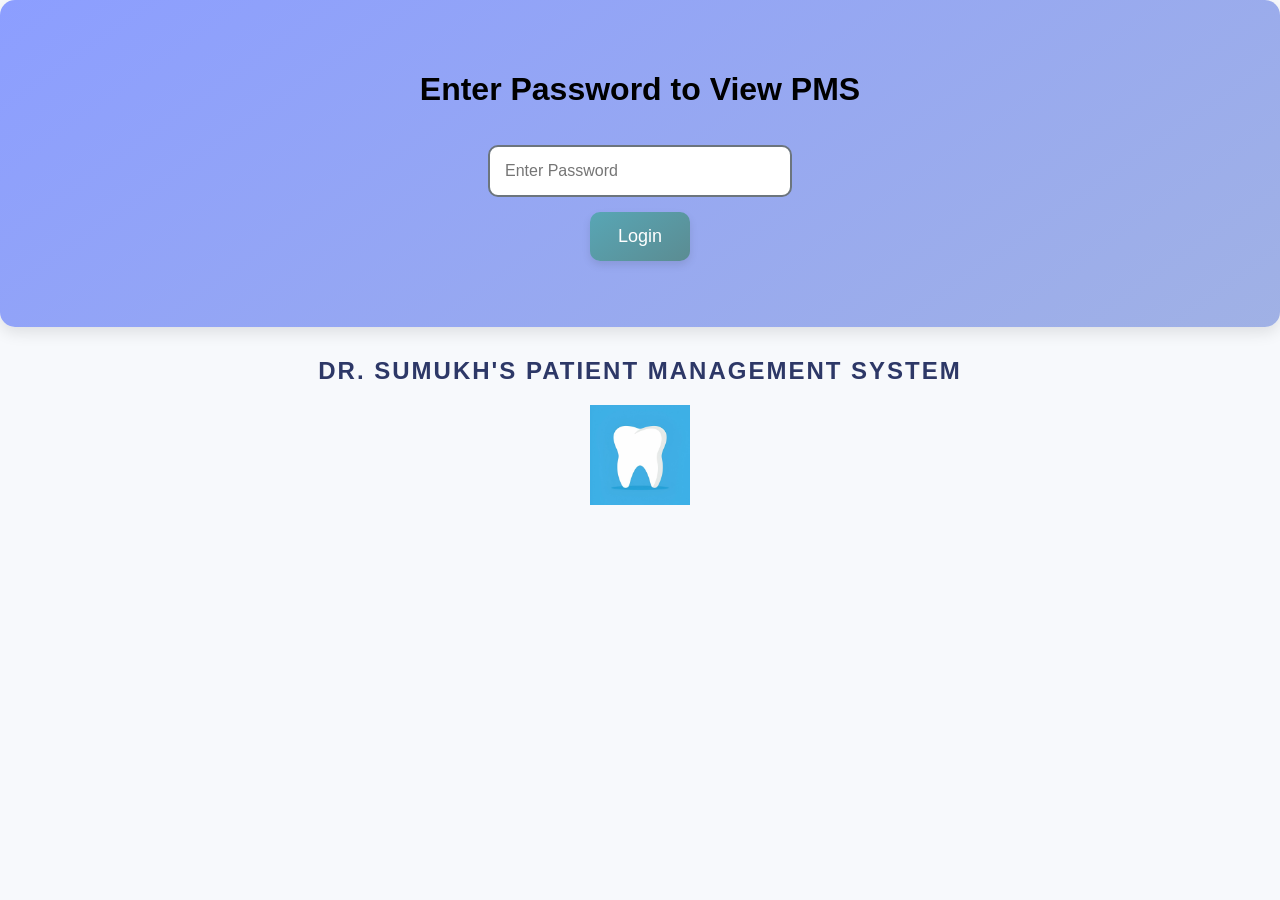
==== index.html @ e8215481 "Update index.html" ====
<!DOCTYPE html>
<html lang="en">
<head>
  <meta charset="UTF-8">
  <title>Patient Management System - Login</title>
  <link rel="stylesheet" href="pms.css"> <!-- linked to pms.css -->
</head>
<body>

<div id="loginPage">
  <h1>Enter Password to View PMS</h1>
  <input type="password" id="passwordInput" placeholder="Enter Password">
  <br>
  <button onclick="checkPassword()">Login</button>
  <p id="errorMsg" style="color: red; margin-top: 10px;"></p>
</div>
<div style="text-align: center; margin-top: 30px;">
  <!-- Message line below password input -->
  <p style="font-size: 24px; font-weight: bold; color: #131f53e2; letter-spacing: 2px; text-transform: uppercase;">
   Dr. Sumukh's Patient Management System
    <img src="Tooth.jpg?s=1024x1024&w=is&k=20&c=ghPGF0Q3SCbrCMz4WBb7Fbj_j52lWCKo3E9iqPH0-20=" alt="Tooth Image" "Tooth Image" style="margin-top: 20px; width: 100px; height: auto; display: block; margin-left: auto; margin-right: auto;">
  </p>
</div>

<div id="pmsPage">
  <h1>Patient Management System</h1>
  <div class="filter-container">
    <input type="date" id="filterDate">
    <button onclick="filterByDate()">Filter</button>
    <button onclick="resetTable()">Reset</button>
  </div>
  
  <table id="patientTable">
    <thead>
      <tr>
        <th>Timestamp</th>
        <th>Patient Name</th>
        <th>Appointment Date</th>
        <th>Appointment Time</th>
        <th>Mobile Number</th>
        <th>Email Address</th>
        <th>Patient's Age</th>
        <th>Pre-History of Diseases</th>
        <th>Type Of Service</th>
      </tr>
    </thead>
    <tbody>
      <!-- Data will come here -->
    </tbody>
  </table>
</div>

<script src="pms.js"></script> <!-- Updated to pms.js -->
</body>
</html>
---- pms.css ----
/* General Body Style */
body {
    font-family: Arial, sans-serif;
    background-color: #f7f9fc; /* Light neutral background color for a soft feel */
    margin: 0;
    padding: 0;
}

/* Login Page Style */
#loginPage {
    display: block;
    background: linear-gradient(145deg, #8c9eff, #a0b1e5); /* Soft pastel blue gradient */
    padding: 50px;
    text-align: center;
    border-radius: 15px;
    box-shadow: 0 6px 15px rgba(0, 0, 0, 0.1);
}

/* PMS Page Style */
#pmsPage {
    display: none;
    background: linear-gradient(145deg, #bbc5d2, #c6d0db); /* Subtle cool-tone gradient */
    padding: 50px;
    text-align: center;
    border-radius: 15px;
    box-shadow: 0 6px 15px rgba(0, 0, 0, 0.1);
}

/* Input Fields */
input[type="password"], input[type="date"] {
    padding: 15px;
    margin: 15px 0;
    width: 270px;
    font-size: 16px;
    border-radius: 10px;
    border: 2px solid #6c757d; /* Soft gray border */
    background-color: #ffffff; /* White background for input fields */
    transition: border-color 0.3s ease;
}

/* Input Field Focus Effect */
input[type="password"]:focus, input[type="date"]:focus {
    border-color: #495057; /* Slightly darker gray when focused */
    outline: none;
}

/* Buttons */
button {
    padding: 14px 28px;
    font-size: 18px;
    cursor: pointer;
    background: linear-gradient(145deg, #58a6b5, #5b8c92); /* Soft teal gradient */
    color: white;
    border: none;
    border-radius: 10px;
    box-shadow: 0 4px 8px rgba(0, 0, 0, 0.1);
    transition: background 0.3s ease, transform 0.2s ease-in-out;
}

/* Button Hover Effect */
button:hover {
    background: linear-gradient(145deg, #4a8a96, #3c6f73); /* Darker teal on hover */
    transform: translateY(-3px);
}

/* Table Styles */
table {
    width: 100%;
    margin-top: 30px;
    background-color: #ffffff; /* Crisp white background for the table */
    border-collapse: collapse;
    border-radius: 15px;
    box-shadow: 0 4px 8px rgba(0, 0, 0, 0.1);
}

th, td {
    padding: 14px;
    border: 1px solid #d1d9e6; /* Soft light gray border */
    text-align: center;
}

/* Header Styling */
th {
    background-color: #6f7c89; /* Muted gray-blue header */
    color: white;
    font-weight: bold;
}

/* Even Row Background Color */
tr:nth-child(even) {
    background-color: #dbe1ee; /* Light gray-blue background for even rows */
}

/* Row Hover Effect */
tr:hover {
    background-color: #e9edf7; /* Lighter gray-blue for hover effect */
}

/* Filter Container */
.filter-container {
    margin-bottom: 30px;
    display: flex;
    justify-content: center;
    align-items: center;
}

.filter-container input[type="date"] {
    padding: 12px;
    font-size: 16px;
    width: 200px;
    border-radius: 8px;
    border: 2px solid #6c757d;
    margin-right: 15px;
}

.filter-container button {
    padding: 12px 25px;
    font-size: 16px;
    background: linear-gradient(145deg, #58a6b5, #5b8c92);
    color: white;
    border: none;
    border-radius: 8px;
    cursor: pointer;
    transition: background 0.3s ease, transform 0.2s ease-in-out;
}

.filter-container button:hover {
    background: linear-gradient(145deg, #4a8a96, #3c6f73);
    transform: translateY(-2px);
}

/* Mobile Responsive Styles */
@media (max-width: 768px) {
    body {
        font-size: 14px;
    }

    #loginPage, #pmsPage {
        padding: 20px;
        margin: 10px;
    }

    input[type="password"], input[type="date"] {
        width: 100%; 
        padding: 15px;
        font-size: 16px;
        margin: 12px 0;
    }

    button {
        width: 100%;
        padding: 15px;
        font-size: 18px;
    }

    table {
        font-size: 14px;
        width: 100%;
    }

    th, td {
        padding: 12px;
    }

    td::before {
        content: attr(data-label);
        font-weight: bold;
        display: inline-block;
        width: 120px;
    }

    .filter-container {
        display: block;
        text-align: center;
        margin-bottom: 20px;
    }

    .filter-container input[type="date"], .filter-container button {
        width: 90%;
        margin: 10px 0;
    }
}
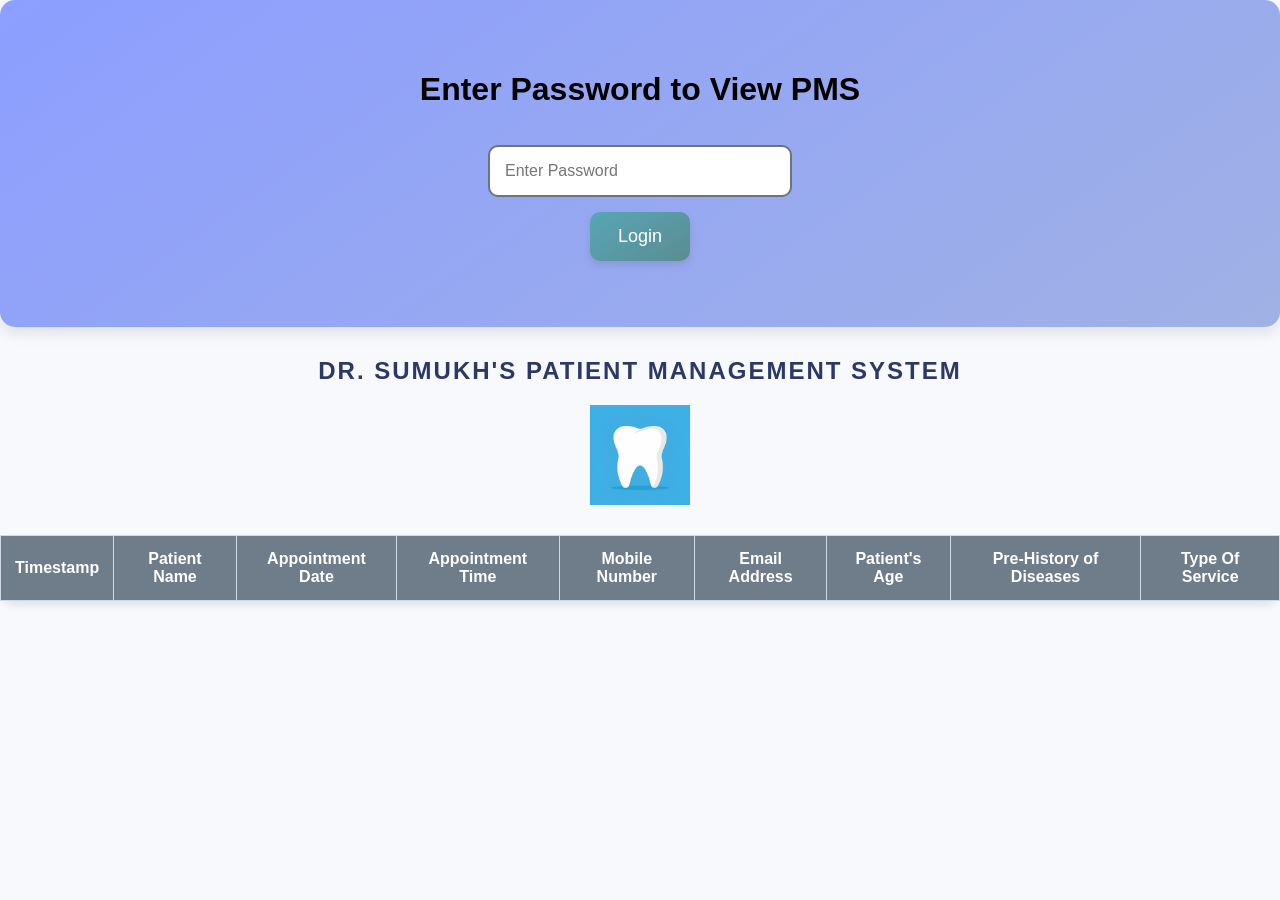
==== commit c9662b06: "Update index.html" ====
--- a/index.html
+++ b/index.html
@@ -22,13 +22,22 @@
   </p>
 </div>
 
+<!--<div id="pmsPage">
+  <h1>Patient Management System</h1>
+  <div class="filter-container">
+    <input type="date" id="filterDate">
+    <button onclick="filterByDate()">Filter</button>
+    <button onclick="resetTable()">Reset</button>
+  </div> -->
+
 <div id="pmsPage">
   <h1>Patient Management System</h1>
   <div class="filter-container">
     <input type="date" id="filterDate">
     <button onclick="filterByDate()">Filter</button>
-    <button onclick="resetTable()">Reset</button>
+    <button onclick="resetTable()" class="reset-btn">Reset</button>
   </div>
+</div>
   
   <table id="patientTable">
     <thead>
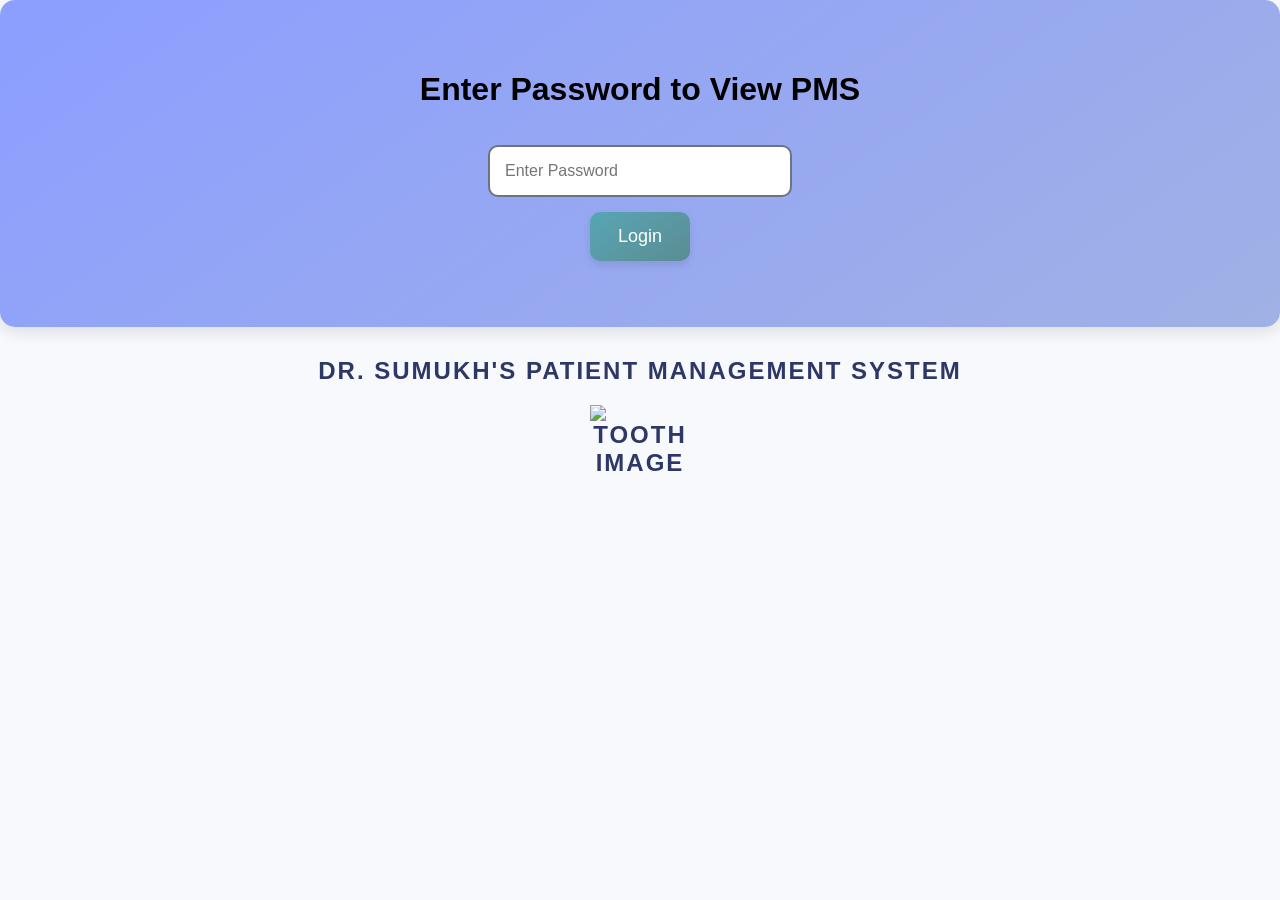
==== commit 740208b2: "Update index.html" ====
--- a/index.html
+++ b/index.html
@@ -3,7 +3,7 @@
 <head>
   <meta charset="UTF-8">
   <title>Patient Management System - Login</title>
-  <link rel="stylesheet" href="pms.css"> <!-- linked to pms.css -->
+  <link rel="stylesheet" href="pms.css"> <!-- Updated to pms.css -->
 </head>
 <body>
 
@@ -18,26 +18,17 @@
   <!-- Message line below password input -->
   <p style="font-size: 24px; font-weight: bold; color: #131f53e2; letter-spacing: 2px; text-transform: uppercase;">
    Dr. Sumukh's Patient Management System
-    <img src="Tooth.jpg?s=1024x1024&w=is&k=20&c=ghPGF0Q3SCbrCMz4WBb7Fbj_j52lWCKo3E9iqPH0-20=" alt="Tooth Image" "Tooth Image" style="margin-top: 20px; width: 100px; height: auto; display: block; margin-left: auto; margin-right: auto;">
+    <img src="https://media.istockphoto.com/id/655840058/vector/vector-tooth-icon-oral-medicine-stomatology-dental-medicine-concepts-white-tooth-modern-flat.jpg?s=1024x1024&w=is&k=20&c=ghPGF0Q3SCbrCMz4WBb7Fbj_j52lWCKo3E9iqPH0-20=" alt="Tooth Image" "Tooth Image" style="margin-top: 20px; width: 100px; height: auto; display: block; margin-left: auto; margin-right: auto;">
   </p>
 </div>
-
-<!--<div id="pmsPage">
-  <h1>Patient Management System</h1>
-  <div class="filter-container">
-    <input type="date" id="filterDate">
-    <button onclick="filterByDate()">Filter</button>
-    <button onclick="resetTable()">Reset</button>
-  </div> -->
 
 <div id="pmsPage">
   <h1>Patient Management System</h1>
   <div class="filter-container">
     <input type="date" id="filterDate">
     <button onclick="filterByDate()">Filter</button>
-    <button onclick="resetTable()" class="reset-btn">Reset</button>
+    <button onclick="resetTable()">Reset</button>
   </div>
-</div>
   
   <table id="patientTable">
     <thead>
--- a/pms.css
+++ b/pms.css
@@ -124,6 +124,11 @@
     transition: background 0.3s ease, transform 0.2s ease-in-out;
 }
 
+/* Adding space between buttons - CHANGE */
+.filter-container button + button {
+    margin-left: 15px; /* Space between Filter and Reset button */
+}
+
 .filter-container button:hover {
     background: linear-gradient(145deg, #4a8a96, #3c6f73);
     transform: translateY(-2px);
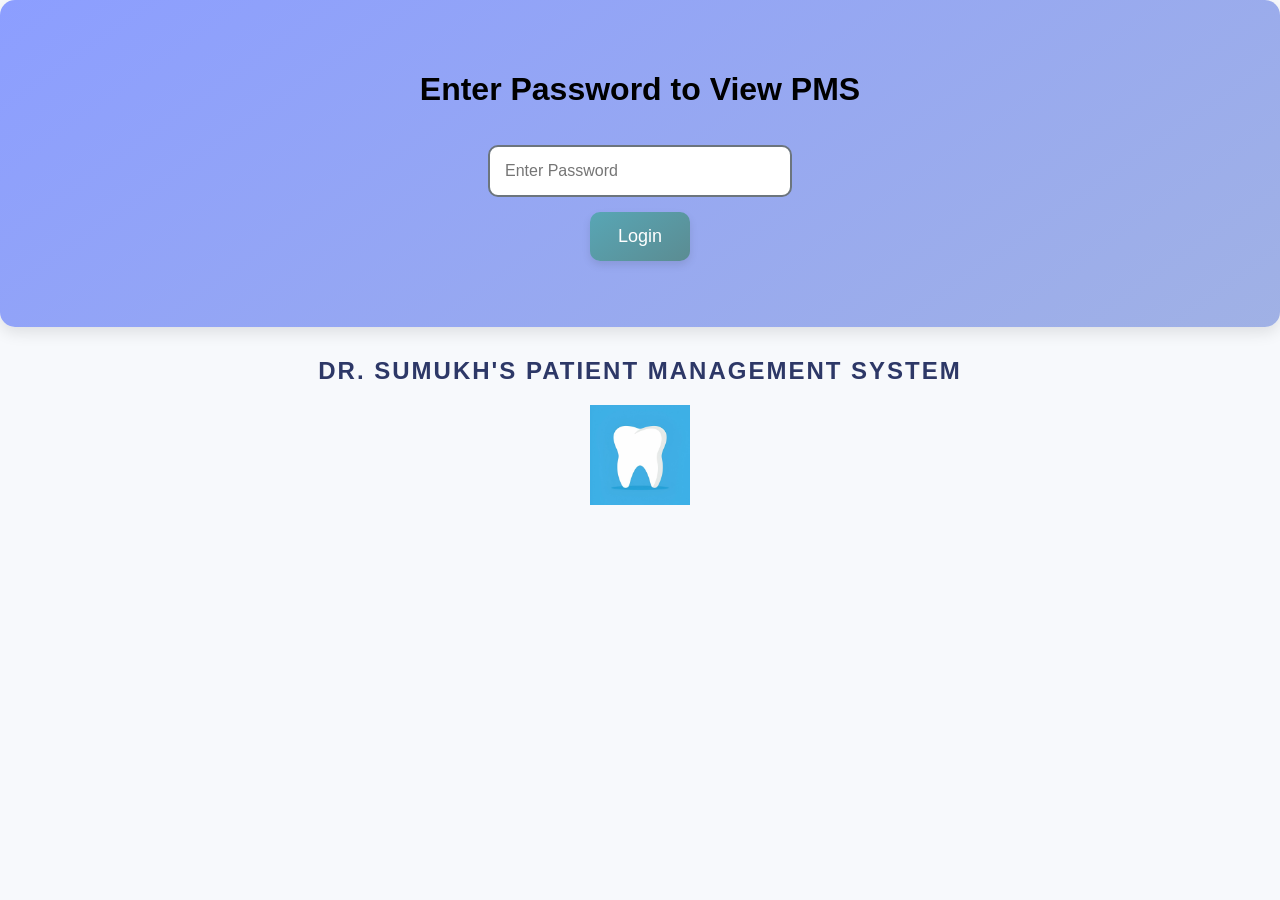
==== commit 45abf4a7: "Update index.html" ====
--- a/index.html
+++ b/index.html
@@ -18,7 +18,7 @@
   <!-- Message line below password input -->
   <p style="font-size: 24px; font-weight: bold; color: #131f53e2; letter-spacing: 2px; text-transform: uppercase;">
    Dr. Sumukh's Patient Management System
-    <img src="https://media.istockphoto.com/id/655840058/vector/vector-tooth-icon-oral-medicine-stomatology-dental-medicine-concepts-white-tooth-modern-flat.jpg?s=1024x1024&w=is&k=20&c=ghPGF0Q3SCbrCMz4WBb7Fbj_j52lWCKo3E9iqPH0-20=" alt="Tooth Image" "Tooth Image" style="margin-top: 20px; width: 100px; height: auto; display: block; margin-left: auto; margin-right: auto;">
+    <img src="Tooth.jpg?s=1024x1024&w=is&k=20&c=ghPGF0Q3SCbrCMz4WBb7Fbj_j52lWCKo3E9iqPH0-20=" alt="Tooth Image" "Tooth Image" style="margin-top: 20px; width: 100px; height: auto; display: block; margin-left: auto; margin-right: auto;">
   </p>
 </div>
 
--- a/pms.css
+++ b/pms.css
@@ -124,11 +124,6 @@
     transition: background 0.3s ease, transform 0.2s ease-in-out;
 }
 
-/* Adding space between buttons - CHANGE */
-.filter-container button + button {
-    margin-left: 15px; /* Space between Filter and Reset button */
-}
-
 .filter-container button:hover {
     background: linear-gradient(145deg, #4a8a96, #3c6f73);
     transform: translateY(-2px);
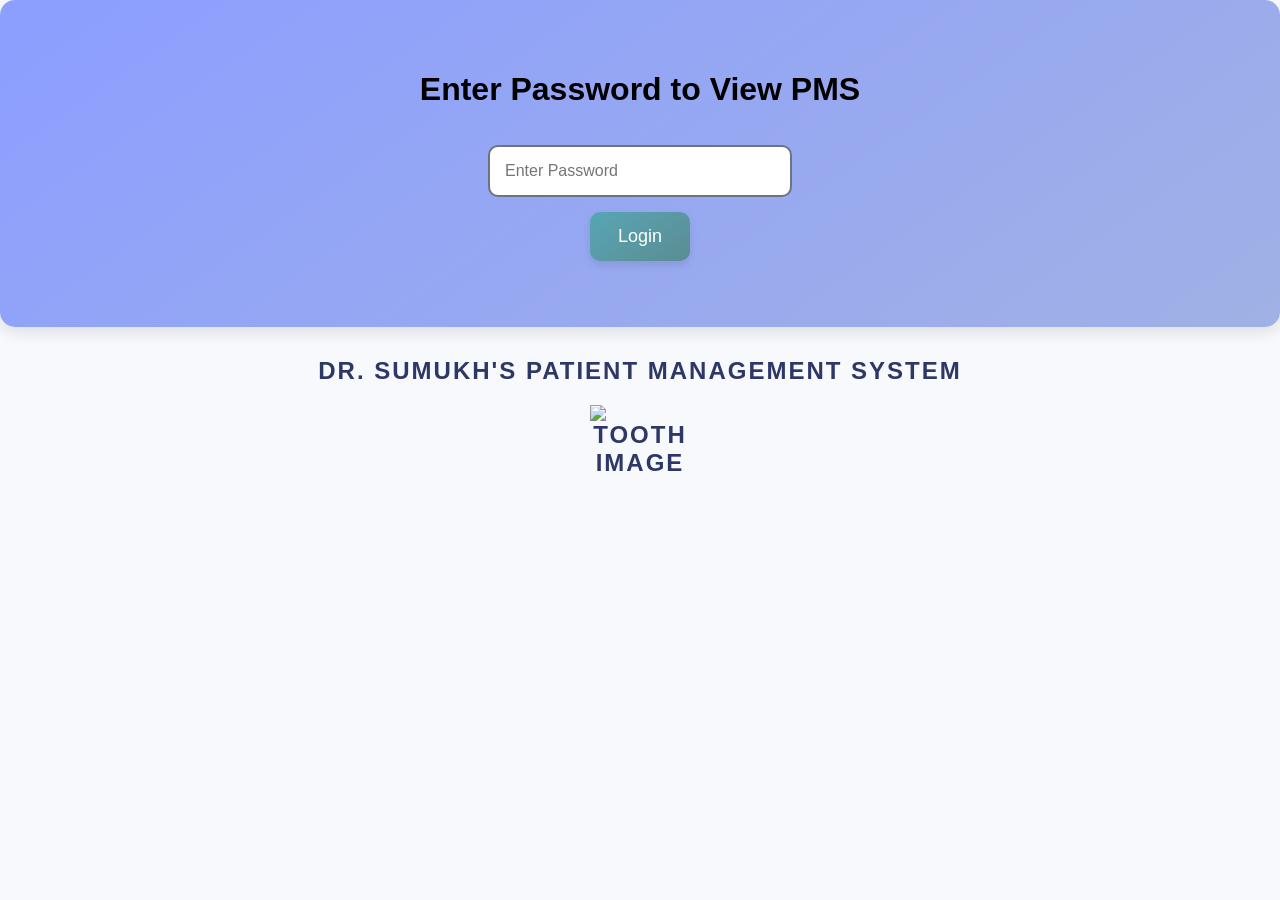
==== commit 48eeef66: "Update index.html" ====
--- a/index.html
+++ b/index.html
@@ -18,7 +18,7 @@
   <!-- Message line below password input -->
   <p style="font-size: 24px; font-weight: bold; color: #131f53e2; letter-spacing: 2px; text-transform: uppercase;">
    Dr. Sumukh's Patient Management System
-    <img src="Tooth.jpg?s=1024x1024&w=is&k=20&c=ghPGF0Q3SCbrCMz4WBb7Fbj_j52lWCKo3E9iqPH0-20=" alt="Tooth Image" "Tooth Image" style="margin-top: 20px; width: 100px; height: auto; display: block; margin-left: auto; margin-right: auto;">
+    <img src="https://media.istockphoto.com/id/655840058/vector/vector-tooth-icon-oral-medicine-stomatology-dental-medicine-concepts-white-tooth-modern-flat.jpg?s=1024x1024&w=is&k=20&c=ghPGF0Q3SCbrCMz4WBb7Fbj_j52lWCKo3E9iqPH0-20=" alt="Tooth Image" "Tooth Image" style="margin-top: 20px; width: 100px; height: auto; display: block; margin-left: auto; margin-right: auto;">
   </p>
 </div>
 
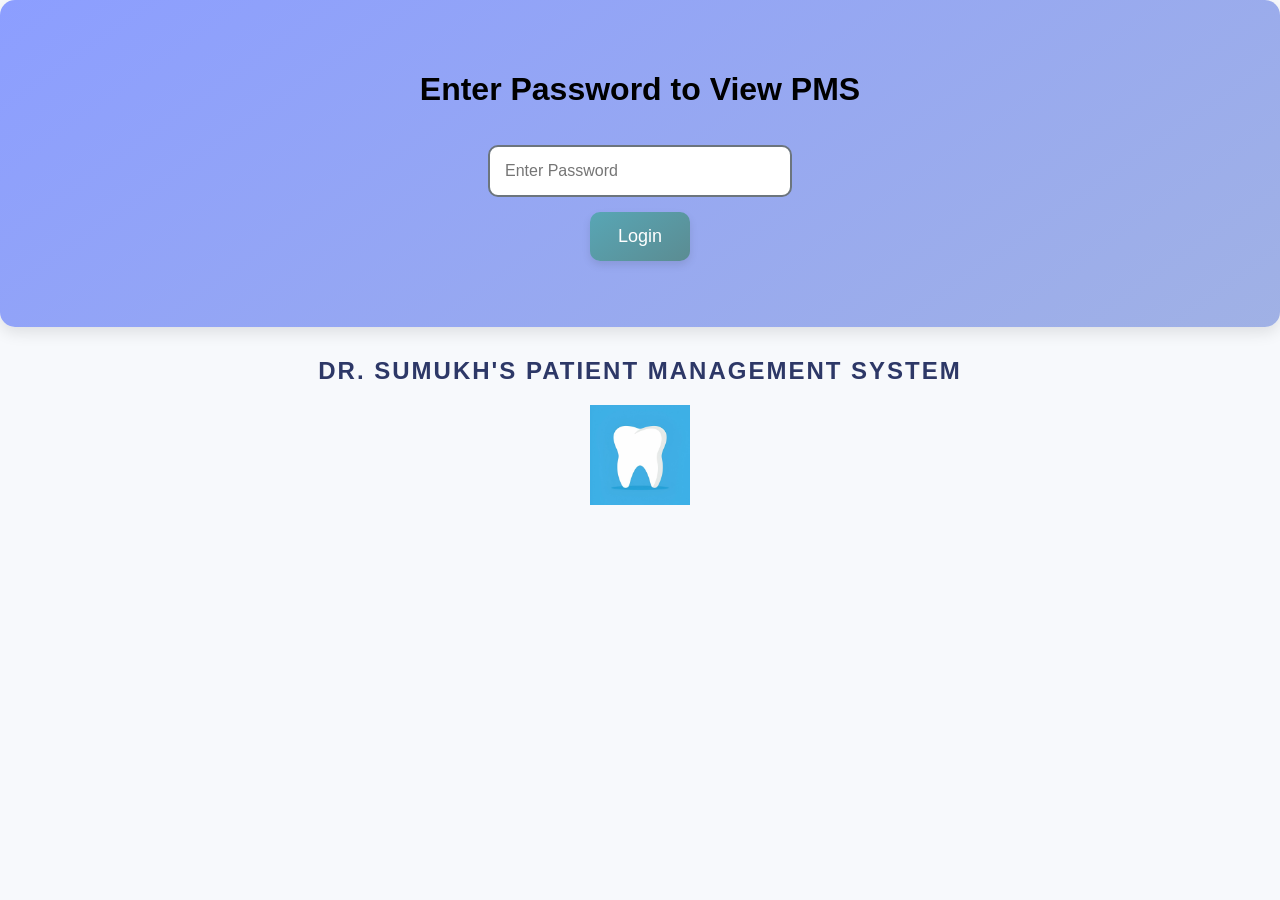
==== commit 9ef103f8: "Update index.html" ====
--- a/index.html
+++ b/index.html
@@ -18,7 +18,7 @@
   <!-- Message line below password input -->
   <p style="font-size: 24px; font-weight: bold; color: #131f53e2; letter-spacing: 2px; text-transform: uppercase;">
    Dr. Sumukh's Patient Management System
-    <img src="https://media.istockphoto.com/id/655840058/vector/vector-tooth-icon-oral-medicine-stomatology-dental-medicine-concepts-white-tooth-modern-flat.jpg?s=1024x1024&w=is&k=20&c=ghPGF0Q3SCbrCMz4WBb7Fbj_j52lWCKo3E9iqPH0-20=" alt="Tooth Image" "Tooth Image" style="margin-top: 20px; width: 100px; height: auto; display: block; margin-left: auto; margin-right: auto;">
+    <img src="Tooth.jpg" alt="Tooth Image" style="margin-top: 20px; width: 100px; height: auto; display: block; margin-left: auto; margin-right: auto;">
   </p>
 </div>
 
